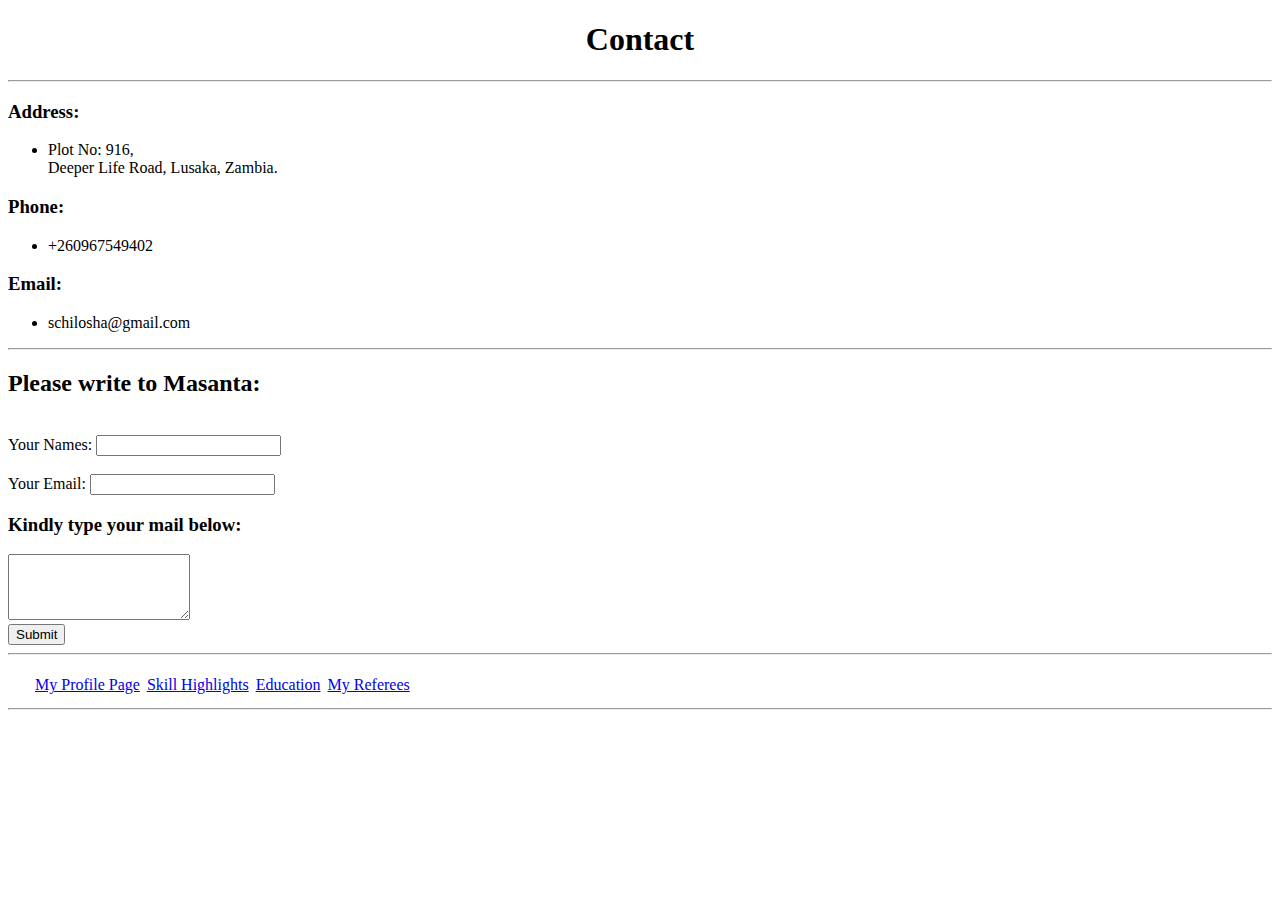
==== Contacts.html @ 7a32bd63 "Added my initial cv website files. Note: HTML" ====
<!DOCTYPE html>

<html>

<head>
    <meta charset="utf-8">
    <meta http-equiv="X-UA-Compatible" content="IE=edge">
    <title>👔 Masanta's Personal Site</title>
    <meta name="description" content="Masanta Chilosha is a 
    highly skilled information technology specialist /Data Scientist/
    Data Associate with Over 8 years of experience in putting and
    organizing data in various software and applications.
    Extensively trained in transcription, word processing, 
    spreadsheets,Data Analysis and Computer programming.">
    <meta name="viewport" content="width=device-width, initial-scale=1">
    <link rel="stylesheet" href="">
</head>

<body>
    <h1 align="center">Contact</h1>
    <hr>

    <h3> Address: </h3>

    <ul>
        <li>Plot No: 916, <br> Deeper Life Road,
            <be>Lusaka, Zambia. </li>
    </ul>

    <h3>Phone:</h3>
    <ul>
        <li> +260967549402 </li>

    </ul>
    <h3>Email: </h3>
    <ul>
        <li>schilosha@gmail.com </li>
    </ul>

    <hr>

    <form action="mailto: schilosha@gmail.com " method="post" enctype="text/plain">

        <h2>Please write to Masanta: </h2>
        <br>

        <label for=" Your Names ">Your Names: </label>
        <input type="text " name="yourName" value="">

        <br>
        <br>
        <label for=" Your Email ">Your Email: </label>
        <input type="email " name="yourEmail" value="">


        <br>
        <h3> Kindly type your mail below:</h3>
        <textarea name="YourName" id=" " cols="20 " rows="4 "></textarea> <br>
        <input type="submit">



    </form>




    <hr>
    <table cellspacing=5>
        <tr>
            <td>
                <td>
                    <td>

                        <td>

                            <td>

                                <td>

                                    <td>

                                        <tr>


                                            <td>

                                                <td>

                                                    <td>

                                                        <td><a href="index.html">My Profile Page </a></td>
                                                        <td><a href="skillHighLights.html "> Skill Highlights </td>
                                                        <td><a href="education.html "> Education  </a></td>
                                                        <td><a href="Referees.html "> My Referees</a></td>

                                                    </td>
                                                </td>

                                            </td>

                                        </tr>

                                    </td>
                                </td>
                            </td>

                        </td>
                    </td>
                </td>
        </tr>

    </table>

    <hr>
</body>

</html>

</html>
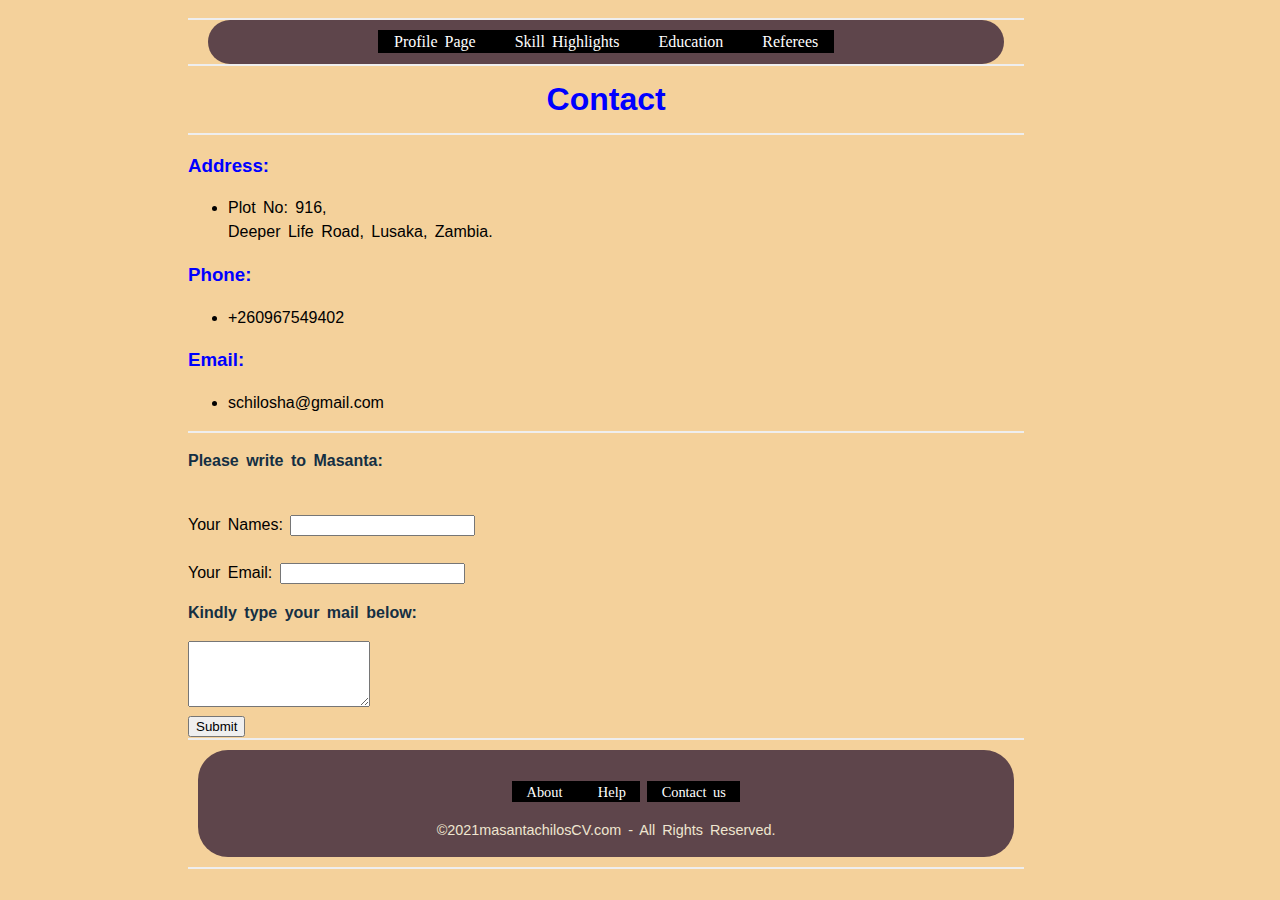
==== commit 97b24042: "Add files via upload" ====
--- a/Contacts.html
+++ b/Contacts.html
@@ -5,7 +5,7 @@
 <head>
     <meta charset="utf-8">
     <meta http-equiv="X-UA-Compatible" content="IE=edge">
-    <title>👔 Masanta's Personal Site</title>
+    <title> Masanta's Personal Site</title>
     <meta name="description" content="Masanta Chilosha is a 
     highly skilled information technology specialist /Data Scientist/
     Data Associate with Over 8 years of experience in putting and
@@ -13,108 +13,82 @@
     Extensively trained in transcription, word processing, 
     spreadsheets,Data Analysis and Computer programming.">
     <meta name="viewport" content="width=device-width, initial-scale=1">
-    <link rel="stylesheet" href="">
+    <link rel="stylesheet" href="CSS_Personal site/styles.css">
+    <link rel="icon" href="favicon.ico">
 </head>
 
 <body>
-    <h1 align="center">Contact</h1>
-    <hr>
 
-    <h3> Address: </h3>
+    <div class="divContact">
+        <hr>
+        <div class="navbar">
+            <ul>
+                <li><a href="index.html">Profile Page </a></li>
+                <li><a href="skillHighLights.html "> Skill Highlights </a></li>
+                <li><a href="education.html "> Education  </a></li>
+                <li>
+                    <a href="Referees.html"> Referees</a>
+                </li>
+            </ul>
+            <hr>
+        </div>
+        <h1 align="center">Contact</h1>
+        <hr>
 
-    <ul>
-        <li>Plot No: 916, <br> Deeper Life Road,
-            <be>Lusaka, Zambia. </li>
-    </ul>
+        <h3> Address: </h3>
 
-    <h3>Phone:</h3>
-    <ul>
-        <li> +260967549402 </li>
+        <ul>
+            <li>Plot No: 916, <br> Deeper Life Road,
+                <be>Lusaka, Zambia. </li>
+        </ul>
 
-    </ul>
-    <h3>Email: </h3>
-    <ul>
-        <li>schilosha@gmail.com </li>
-    </ul>
+        <h3>Phone:</h3>
+        <ul>
+            <li> +260967549402 </li>
 
-    <hr>
+        </ul>
+        <h3>Email: </h3>
+        <ul>
+            <li>schilosha@gmail.com </li>
+        </ul>
 
-    <form action="mailto: schilosha@gmail.com " method="post" enctype="text/plain">
+        <hr>
 
-        <h2>Please write to Masanta: </h2>
-        <br>
+        <div>
+            <form action="mailto: schilosha@gmail.com " method="post" enctype="text/plain">
 
-        <label for=" Your Names ">Your Names: </label>
-        <input type="text " name="yourName" value="">
+                <p> <strong> Please write to Masanta: </strong>
+                </p>
+                <br>
 
-        <br>
-        <br>
-        <label for=" Your Email ">Your Email: </label>
-        <input type="email " name="yourEmail" value="">
+                <label for=" Your Names ">Your Names: </label>
+                <input type="text " name="yourName" value="">
+
+                <br>
+                <br>
+                <label for=" Your Email ">Your Email: </label>
+                <input type="email " name="yourEmail" value="">
+
+                <br>
+                <p> <strong>Kindly type your mail below:</strong></p>
+                <textarea name="YourName" id=" " cols="20 " rows="4 "></textarea> <br>
+                <input type="submit">
+
+            </form>
+        </div>
+        <hr>
+        <div id="footer">
+            <ul>
+                <li><a href=""> About </a></li>
+                <li><a href="">Help</a> </li>
+                <li><a href=""> Contact us </a> </li>
+            </ul>
 
 
-        <br>
-        <h3> Kindly type your mail below:</h3>
-        <textarea name="YourName" id=" " cols="20 " rows="4 "></textarea> <br>
-        <input type="submit">
-
-
-
-    </form>
-
-
-
-
-    <hr>
-    <table cellspacing=5>
-        <tr>
-            <td>
-                <td>
-                    <td>
-
-                        <td>
-
-                            <td>
-
-                                <td>
-
-                                    <td>
-
-                                        <tr>
-
-
-                                            <td>
-
-                                                <td>
-
-                                                    <td>
-
-                                                        <td><a href="index.html">My Profile Page </a></td>
-                                                        <td><a href="skillHighLights.html "> Skill Highlights </td>
-                                                        <td><a href="education.html "> Education  </a></td>
-                                                        <td><a href="Referees.html "> My Referees</a></td>
-
-                                                    </td>
-                                                </td>
-
-                                            </td>
-
-                                        </tr>
-
-                                    </td>
-                                </td>
-                            </td>
-
-                        </td>
-                    </td>
-                </td>
-        </tr>
-
-    </table>
-
-    <hr>
+            &copy;2021masantachilosCV.com - All Rights Reserved.
+        </div>
+        <hr>
+    </div>
 </body>
 
-</html>
-
 </html>--- a/CSS_Personal site/styles.css
+++ b/CSS_Personal site/styles.css
@@ -0,0 +1,264 @@
+                                                    /***********************  MAIN BODY SELECTIONS  ********************************/
+                                                    
+                                                    body {
+                                                        margin-inline: 0 auto 0 auto;
+                                                        padding: 10px;
+                                                        word-spacing: 3px;
+                                                        border: 0 auto 0 auto;
+                                                        /*background-color: rgb(160, 248, 226);*/
+                                                        background-color: rgb(244, 209, 155);
+                                                        font-family: Verdana, Geneva, Tahoma, sans-serif;
+                                                        font-size: medium;
+                                                        font-weight: 10px;
+                                                        display: inline-block;
+                                                        position: relative;
+                                                        line-height: 150%;
+                                                        display: inline-block;
+                                                    }
+                                                    /*********************  Tables Control Selectors *******************************/
+                                                    
+                                                    .table1 {}
+                                                    
+                                                    .table2 {
+                                                        border-radius: 30px 30px;
+                                                        border-color: rgb(215, 250, 245);
+                                                        border: seashell;
+                                                        padding: 0 20px 0 10px;
+                                                        /* background-color: rgb(94, 69, 75);*/
+                                                        /*background-color: rgb(244, 209, 155);*/
+                                                        background-color: rgb(135, 168, 164);
+                                                        font-weight: 100;
+                                                        font-family: Helvetica, Arial, sans-serif;
+                                                        line-height: 150%;
+                                                        font-family: 'Open Sans', sans-serif;
+                                                    }
+                                                    
+                                                    .table3 {
+                                                        border-radius: 30px 30px;
+                                                        /*background-color: rgb(196, 233, 240);*/
+                                                        border: seashell;
+                                                        padding: 0 20px 0 10px;
+                                                        background-color: rgb(196, 233, 240);
+                                                        display: inline-block;
+                                                    }
+                                                    
+                                                    .table4 {
+                                                        border-radius: 30px 30px;
+                                                        /*background-color: rgb(196, 233, 240); */
+                                                        border: seashell;
+                                                        padding: 0 20px 0 10px;
+                                                        left: 500px;
+                                                        display: inline-block;
+                                                    }
+                                                    
+                                                    .table5 {
+                                                        border-radius: 30px 30px;
+                                                        border: seashell 1px solid;
+                                                        padding: 16px;
+                                                        display: inline-block;
+                                                        box-sizing: border-box;
+                                                        margin: auto 5px auto 5px;
+                                                        width: 100%;
+                                                        text-align: center;
+                                                        color: rgb(253, 255, 143);
+                                                        background-color: purple;
+                                                    }
+                                                    
+                                                    .img {
+                                                        border: rgb(4, 15, 170);
+                                                        background-color: rgb(168, 236, 231);
+                                                        border-style: solid;
+                                                        border: 0px 4px 0 4px;
+                                                    }
+                                                    
+                                                    .para1 {
+                                                        color: rgb(33, 33, 33);
+                                                        font-weight: normal;
+                                                        line-height: 2;
+                                                    }
+                                                    /*************************** horizontal lines  **********************************/
+                                                    
+                                                    hr {
+                                                        margin: 0 auto 0 auto;
+                                                        border-style: ridge;
+                                                    }
+                                                    /*********************** Headings Selectors*******************************/
+                                                    
+                                                    h1 {
+                                                        color: blue;
+                                                        text-align: center;
+                                                    }
+                                                    
+                                                    h2 {
+                                                        color: blue;
+                                                        text-align: center;
+                                                    }
+                                                    
+                                                    h3 {
+                                                        color: blue;
+                                                    }
+                                                    
+                                                    p {
+                                                        /*color: purple; */
+                                                        text-size-adjust: 2px;
+                                                        color: rgb(20, 47, 67);
+                                                    }
+                                                    
+                                                    .profile {
+                                                        color: blue;
+                                                        text-align: left;
+                                                    }
+                                                    
+                                                    .navbar ul {
+                                                        background-color: rgb(94, 69, 75);
+                                                        list-style-type: none;
+                                                        text-align: center;
+                                                        margin: auto 20px auto 20px;
+                                                        padding: 10px;
+                                                        border-radius: 30px;
+                                                    }
+                                                    
+                                                    .navbar ul li {
+                                                        display: inline;
+                                                        width: 100%;
+                                                        overflow: auto;
+                                                    }
+                                                    
+                                                    .navbar ul li a {
+                                                        text-decoration: none;
+                                                        font-family: helvetica Arial;
+                                                        padding: .2em 1em;
+                                                        color: #fff;
+                                                        background-color: #000;
+                                                        width: 100%;
+                                                        /* background-color: #5c755e; */
+                                                    }
+                                                    
+                                                    .navbar ul li a:hover {
+                                                        color: #000;
+                                                        background-color: #fff;
+                                                    }
+                                                    /* ================ FOOTER ==================  */
+                                                    
+                                                    #footer {
+                                                        background-color: rgb(94, 69, 75);
+                                                        /*background-color: #FFCF79;
+                                                        background-color: black;*/
+                                                        margin: 10px;
+                                                        /* height: 60px;*/
+                                                        border-radius: 30px;
+                                                        clear: both;
+                                                        color: #efe5d0;
+                                                        text-align: center;
+                                                        padding: 15px;
+                                                        font-size: 90%;
+                                                    }
+                                                    
+                                                    #footer ul {
+                                                        list-style-type: none;
+                                                        text-align: center;
+                                                        /* margin: 10px;
+                                                         padding: 5px; 
+                                                        /*height: 35px; */
+                                                        border-radius: 30px;
+                                                    }
+                                                    
+                                                    #footer ul li {
+                                                        display: inline;
+                                                        width: 100%;
+                                                        overflow: auto;
+                                                    }
+                                                    
+                                                    #footer ul li a {
+                                                        text-decoration: none;
+                                                        font-family: helvetica Arial;
+                                                        padding: .2em 1em;
+                                                        color: #fff;
+                                                        background-color: #000;
+                                                    }
+                                                    
+                                                    #footer ul li a:hover {
+                                                        color: #000;
+                                                        background-color: #fff;
+                                                    }
+                                                    /*************** On Education main div********************/
+                                                    
+                                                    .centernav {
+                                                        /* position: relative;*/
+                                                        border: 0px 50px;
+                                                        padding: 0px 100px;
+                                                        width: 100%;
+                                                        margin: 0 30px 0 70px;
+                                                        /* left: 0 50% 0 50%;*/
+                                                        background-color: rgb(244, 209, 155);
+                                                    }
+                                                    
+                                                    .Certs {
+                                                        text-align: center;
+                                                    }
+                                                    
+                                                    .divContact {
+                                                        position: relative;
+                                                        border: 0px;
+                                                        padding: 0px 100px;
+                                                        width: 100%;
+                                                        margin: auto 50px auto 70px;
+                                                        left: 0 50% 0 70%;
+                                                        background-color: rgb(244, 209, 155);
+                                                    }
+                                                    
+                                                    .dataProcess {
+                                                        width: 50%;
+                                                        line-height: 1;
+                                                        margin-top: 0px 30px 0px 30px;
+                                                        border: 0px 30px 0px 70px;
+                                                        /* background-color: rgb(244, 209, 155);*/
+                                                        padding: 5px 45px 0px 55px;
+                                                    }
+                                                    
+                                                    .dataPresentation {
+                                                        width: 50%;
+                                                        line-height: 1.1;
+                                                        position: absolute;
+                                                        top: 130px;
+                                                        left: 700px;
+                                                        margin-top: 0px 60px 10px 30px;
+                                                        border: 0px 35px 10px 65px;
+                                                        /*background-color: rgb(244, 209, 155);*/
+                                                        padding: 0px 10px 10px 80px;
+                                                    }
+                                                    
+                                                    .dataPresentMove {
+                                                        right: 600px;
+                                                    }
+                                                    
+                                                    .dataPresentMove h2 {
+                                                        align: left;
+                                                    }
+                                                    
+                                                    .inforTech {
+                                                        width: 50%;
+                                                        line-height: 1.8;
+                                                        /* background-color: rgb(244, 209, 155);*/
+                                                        padding: 5px 80px 5px 10px;
+                                                    }
+                                                    
+                                                    .programing {
+                                                        width: 50%;
+                                                        line-height: 1.5;
+                                                        position: absolute;
+                                                        top: 600px;
+                                                        left: 700px;
+                                                        margin-top: 0px 65px 5px 30;
+                                                        border: 0px 30px 30px 70px;
+                                                        /*background-color: rgb(244, 209, 155);*/
+                                                        padding: 5px 80px 5px 10px;
+                                                    }
+                                                    
+                                                    .skills {
+                                                        background-color: rgb(244, 209, 155);
+                                                    }
+                                                    
+                                                    .indexBackgroundColor {
+                                                        background-color: rgb(244, 209, 155);
+                                                    }